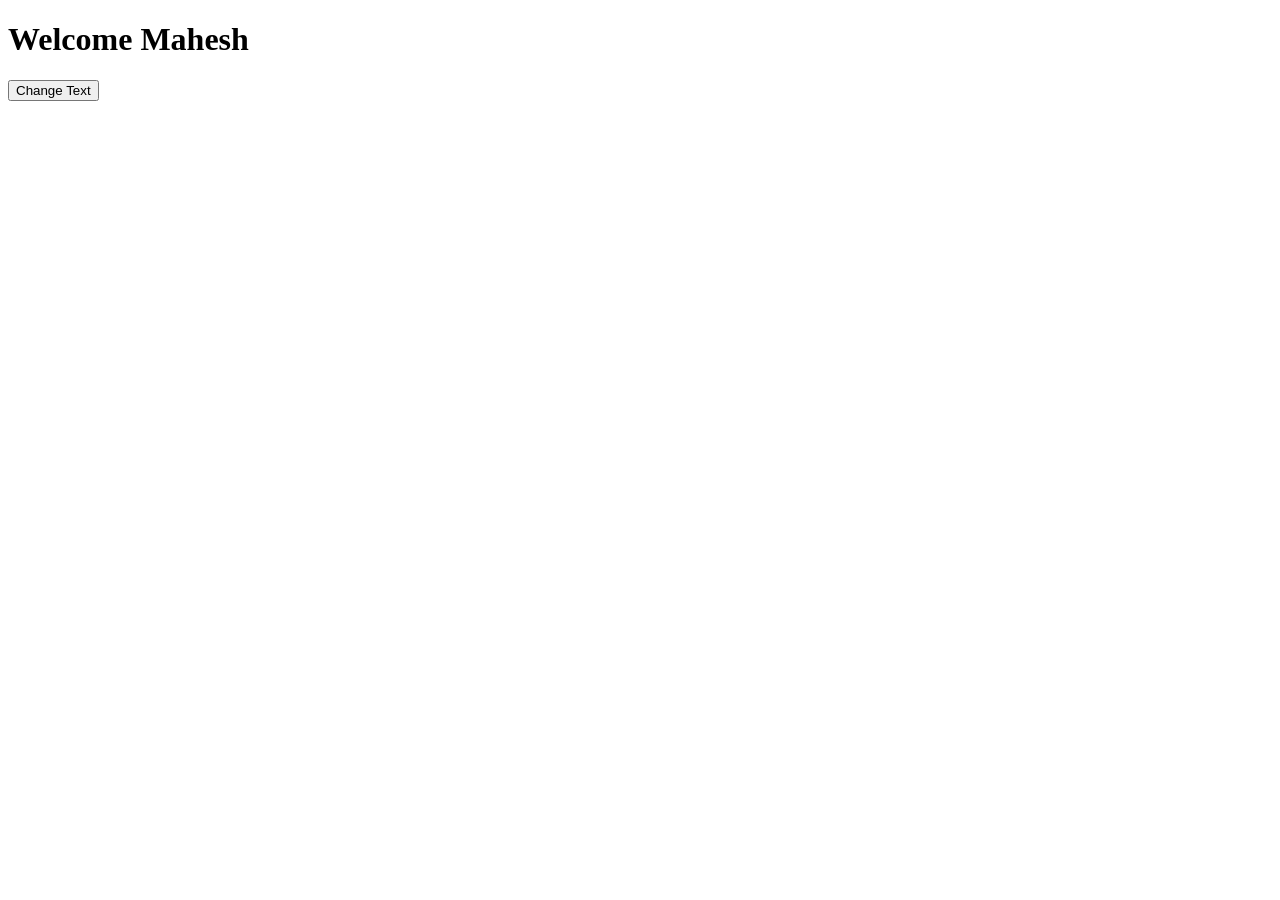
==== day8.html @ 6bf03524 "added into the dom" ====
<!DOCTYPE html>
<html lang="en">
<head>
    <meta charset="UTF-8">
    <meta name="viewport" content="width=device-width, initial-scale=1.0">
    <title>DOM</title>
</head>
<body>

    <!-- <h1 id="myh1">Welcome</h1>

    <h2 id="myh2">Hello</h2>


    <button class="btn" id="btn">Submit</button> <br> <br>

    <span id="span">0</span> -->

    <h1 id="title">Welcome Mahesh</h1>
    <button id="btn">Change Text</button>


    
    <script src="./day8.js"></script>
</body>
</html>
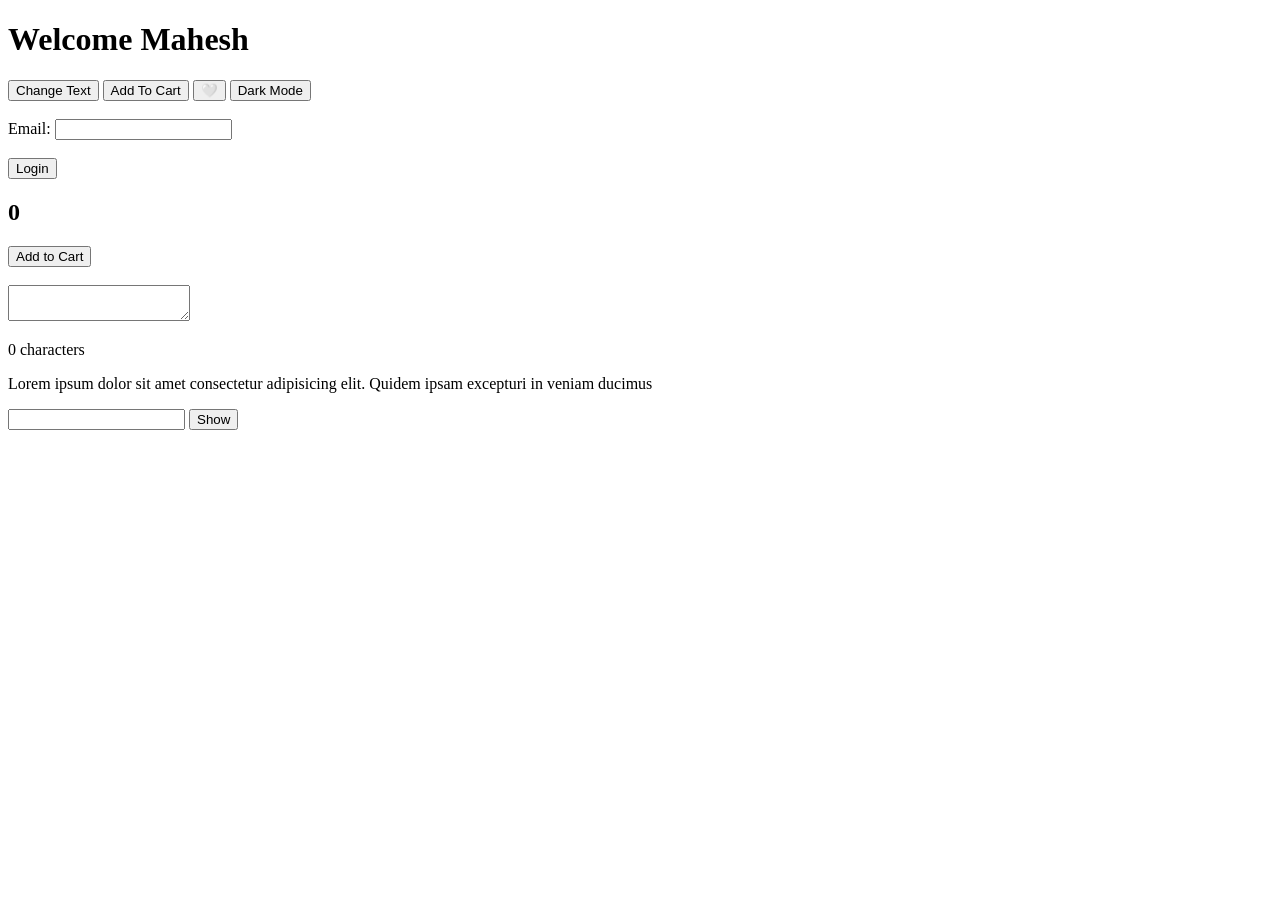
==== commit 8a5c6431: "added into the dom and mini projects" ====
--- a/day8.html
+++ b/day8.html
@@ -1,12 +1,11 @@
-<!DOCTYPE html>
+<!doctype html>
 <html lang="en">
-<head>
-    <meta charset="UTF-8">
-    <meta name="viewport" content="width=device-width, initial-scale=1.0">
+  <head>
+    <meta charset="UTF-8" />
+    <meta name="viewport" content="width=device-width, initial-scale=1.0" />
     <title>DOM</title>
-</head>
-<body>
-
+  </head>
+  <body>
     <!-- <h1 id="myh1">Welcome</h1>
 
     <h2 id="myh2">Hello</h2>
@@ -19,8 +18,40 @@
     <h1 id="title">Welcome Mahesh</h1>
     <button id="btn">Change Text</button>
 
+    <button id="cartBtn">Add To Cart</button>
 
-    
+    <button id="likeBtn">🤍</button>
+
+    <button id="mode">Dark Mode</button> <br />
+    <br />
+
+    <form action="">
+      <label for="">Email: </label>
+      <input type="email" id="email" /> <br />
+      <br />
+      <button id="login">Login</button>
+    </form>
+
+    <h2 id="count">0</h2>
+    <button id="cart">Add to Cart</button> <br />
+    <br />
+
+    <textarea name="" id="message"></textarea>
+    <p id="total">0 characters</p>
+    <p>
+      Lorem ipsum dolor sit amet consectetur adipisicing elit. Quidem ipsam
+      excepturi in veniam ducimus
+    </p>
+
+    <form action="">
+      <input
+        type="
+        password" id="password"
+      />
+      <button id="toggle">Show</button>
+
+    </form>
+
     <script src="./day8.js"></script>
-</body>
-</html>+  </body>
+</html>
